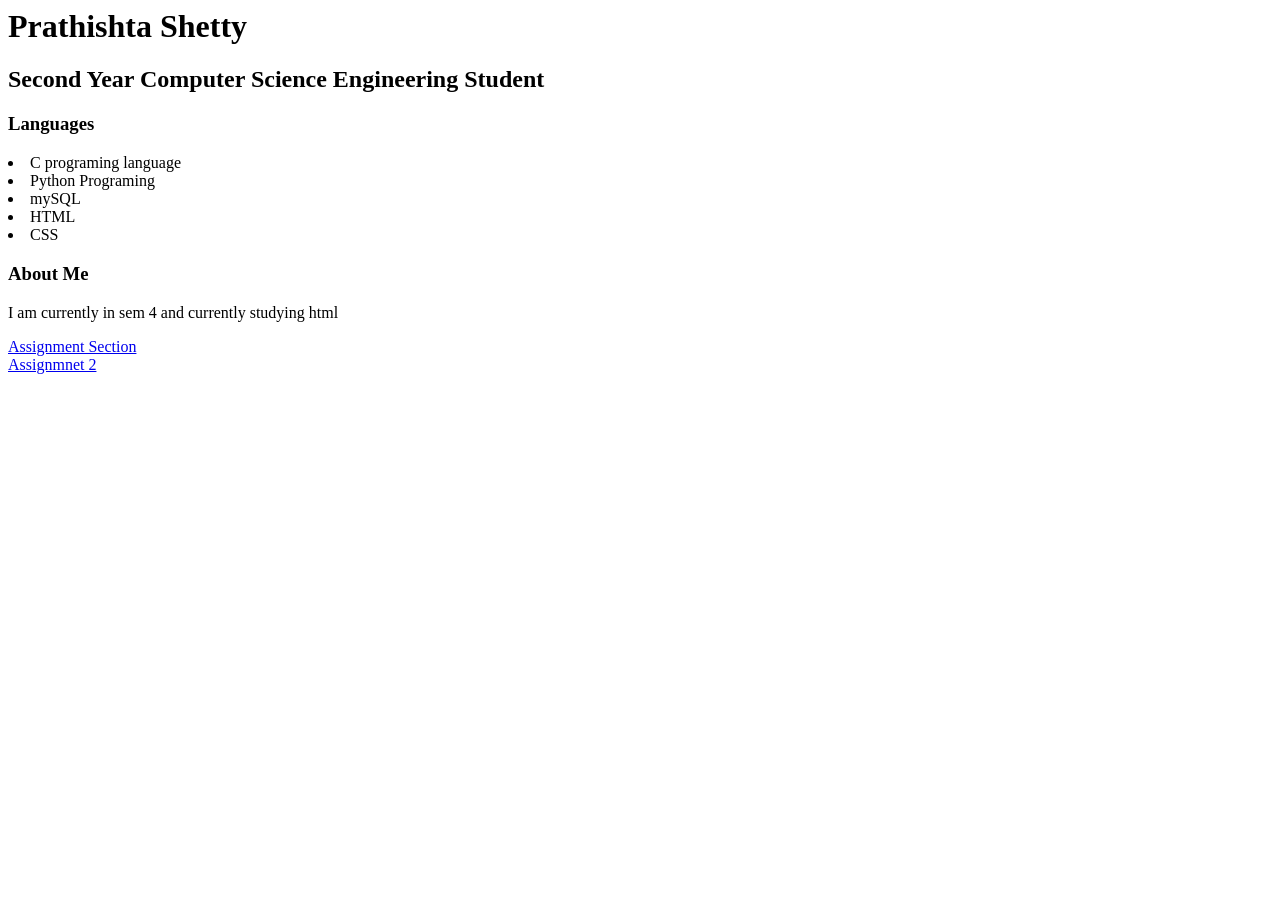
==== assignment1/index.html @ 2c767c6e "Create index.html" ====
<html>
  <body>
  <title>MY PORTFOLIO</title>
  <h1>Prathishta Shetty</h1>
  <h2>Second Year Computer Science Engineering Student</h2>
  <h3>Languages</h3>
  <li>C programing language</li>
  <li>Python Programing</li>
  <li>mySQL</li>
  <li>HTML</li>
  <li>CSS</li>
  <h3>About Me</h3>
  <p> I am currently in sem 4 and currently studying html</p>
  <a href="https://prathishta-shetty.github.io/SEM4-fet/">Assignment Section</a><br>
    <a href="https://prathishta-shetty.github.io/SEM4-fet/assignment2/index.html"> Assignmnet 2</a>
  </body>
</html>
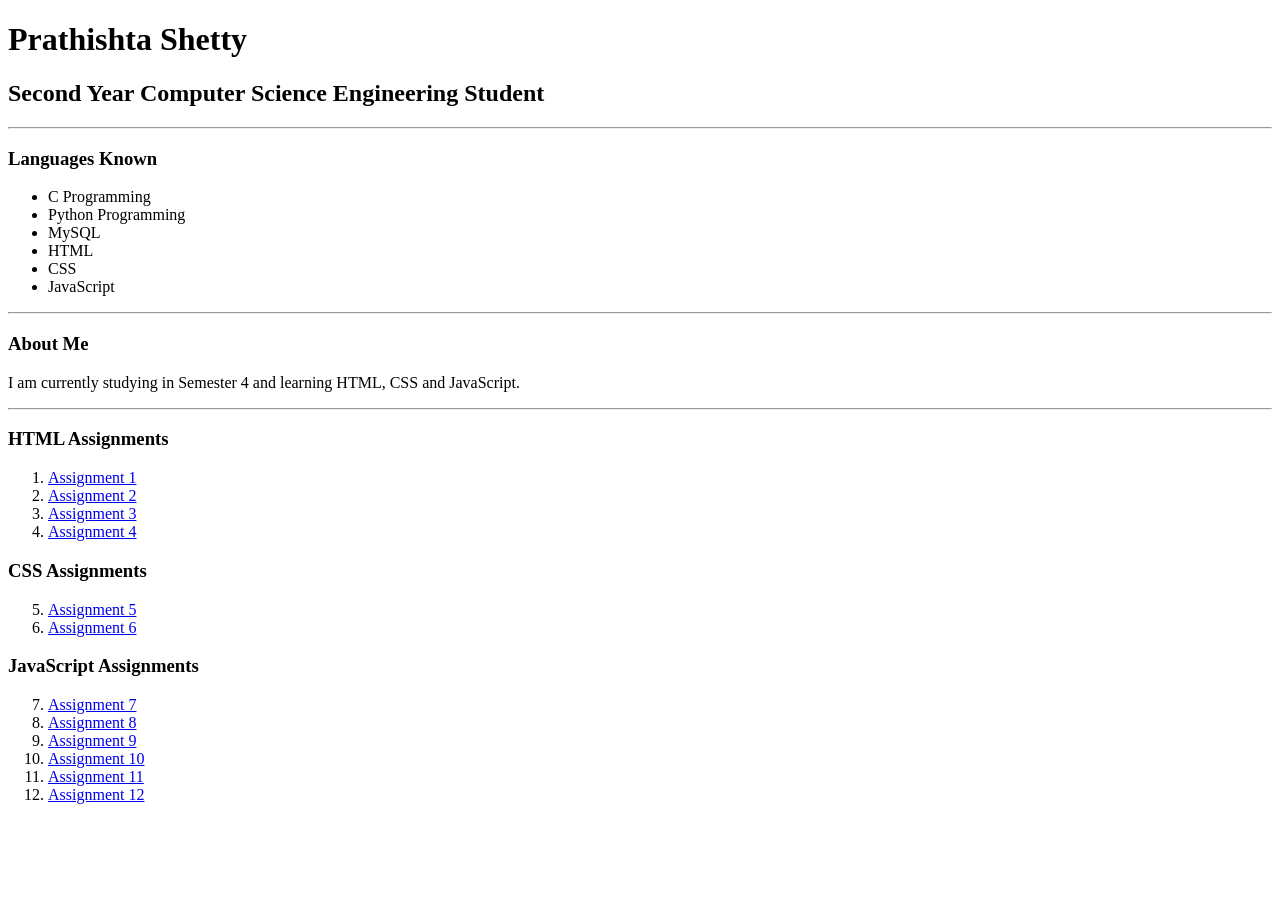
==== commit 2bc6bd31: "Update index.html" ====
--- a/assignment1/index.html
+++ b/assignment1/index.html
@@ -1,17 +1,128 @@
+<!DOCTYPE html>
 <html>
-  <body>
-  <title>MY PORTFOLIO</title>
-  <h1>Prathishta Shetty</h1>
-  <h2>Second Year Computer Science Engineering Student</h2>
-  <h3>Languages</h3>
-  <li>C programing language</li>
-  <li>Python Programing</li>
-  <li>mySQL</li>
-  <li>HTML</li>
-  <li>CSS</li>
-  <h3>About Me</h3>
-  <p> I am currently in sem 4 and currently studying html</p>
-  <a href="https://prathishta-shetty.github.io/SEM4-fet/">Assignment Section</a><br>
-    <a href="https://prathishta-shetty.github.io/SEM4-fet/assignment2/index.html"> Assignmnet 2</a>
-  </body>
+<head>
+    <title>My Portfolio</title>
+
+    <link rel="stylesheet" href="style.css">
+</head>
+
+<body>
+
+    <div class="container">
+
+        <h1>Prathishta Shetty</h1>
+
+        <h2>Second Year Computer Science Engineering Student</h2>
+
+        <hr>
+
+        <h3>Languages Known</h3>
+
+        <ul>
+            <li>C Programming</li>
+            <li>Python Programming</li>
+            <li>MySQL</li>
+            <li>HTML</li>
+            <li>CSS</li>
+            <li>JavaScript</li>
+        </ul>
+
+        <hr>
+
+        <h3>About Me</h3>
+
+        <p>
+            I am currently studying in Semester 4 and learning
+            HTML, CSS and JavaScript.
+        </p>
+
+        <hr>
+
+        <h3>HTML Assignments</h3>
+
+        <ol>
+            <li>
+                <a href="assignment1/index.html">
+                    Assignment 1
+                </a>
+            </li>
+
+            <li>
+                <a href="assignment2/index.html">
+                    Assignment 2
+                </a>
+            </li>
+
+            <li>
+                <a href="assignment3/index.html">
+                    Assignment 3
+                </a>
+            </li>
+
+            <li>
+                <a href="assignment4/index.html">
+                    Assignment 4
+                </a>
+            </li>
+        </ol>
+
+        <h3>CSS Assignments</h3>
+
+        <ol start="5">
+            <li>
+                <a href="assignment5/index.html">
+                    Assignment 5
+                </a>
+            </li>
+
+            <li>
+                <a href="assignment6/index.html">
+                    Assignment 6
+                </a>
+            </li>
+        </ol>
+
+        <h3>JavaScript Assignments</h3>
+
+        <ol start="7">
+            <li>
+                <a href="assignment7/index.html">
+                    Assignment 7
+                </a>
+            </li>
+
+            <li>
+                <a href="assignment8/index.html">
+                    Assignment 8
+                </a>
+            </li>
+
+            <li>
+                <a href="assignment9/index.html">
+                    Assignment 9
+                </a>
+            </li>
+
+            <li>
+                <a href="assignment10/index.html">
+                    Assignment 10
+                </a>
+            </li>
+
+            <li>
+                <a href="assignment11/index.html">
+                    Assignment 11
+                </a>
+            </li>
+
+            <li>
+                <a href="assignment12/index.html">
+                    Assignment 12
+                </a>
+            </li>
+        </ol>
+
+    </div>
+
+</body>
 </html>
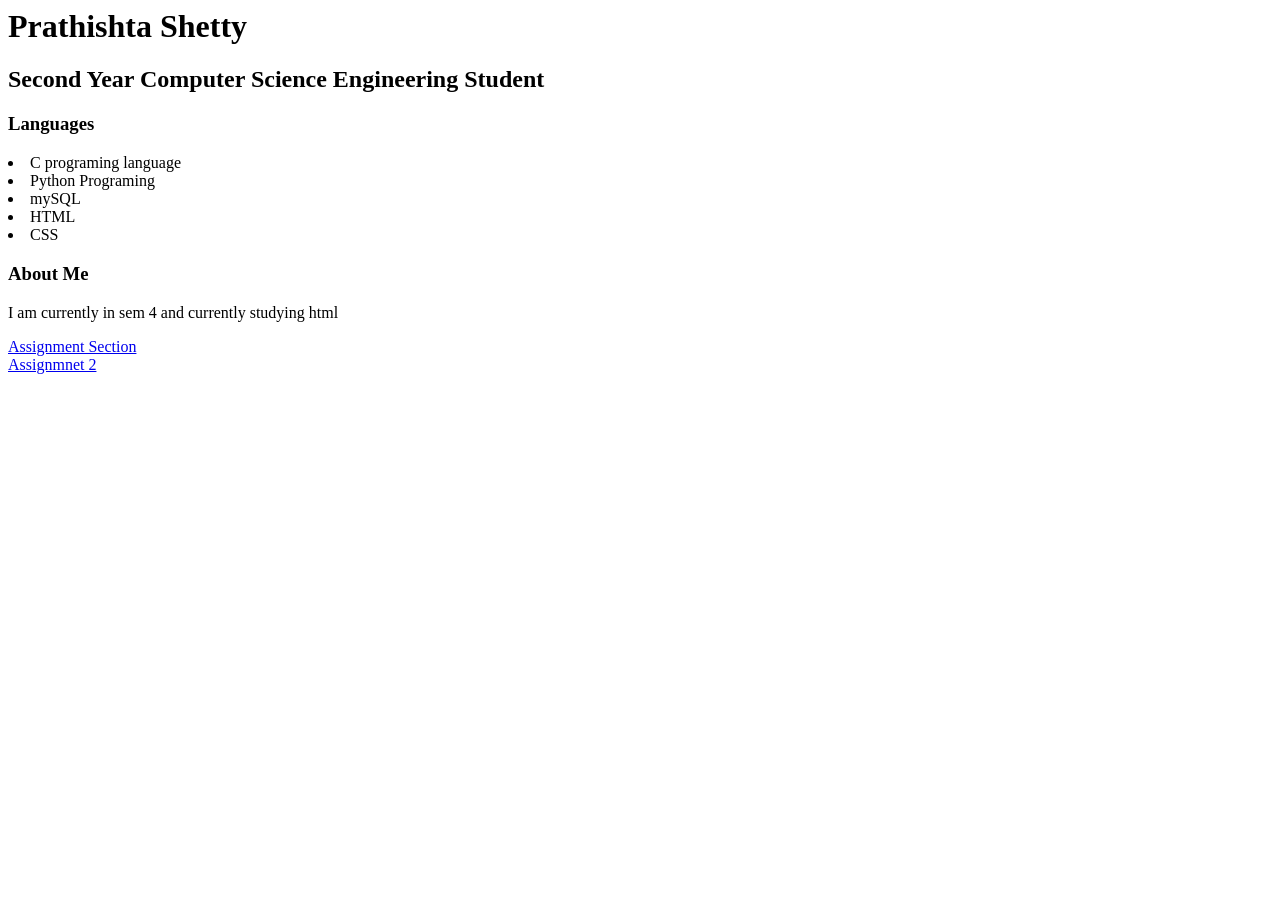
==== commit a989376b: "Update index.html" ====
--- a/assignment1/index.html
+++ b/assignment1/index.html
@@ -1,128 +1,17 @@
-<!DOCTYPE html>
 <html>
-<head>
-    <title>My Portfolio</title>
-
-    <link rel="stylesheet" href="style.css">
-</head>
-
-<body>
-
-    <div class="container">
-
-        <h1>Prathishta Shetty</h1>
-
-        <h2>Second Year Computer Science Engineering Student</h2>
-
-        <hr>
-
-        <h3>Languages Known</h3>
-
-        <ul>
-            <li>C Programming</li>
-            <li>Python Programming</li>
-            <li>MySQL</li>
-            <li>HTML</li>
-            <li>CSS</li>
-            <li>JavaScript</li>
-        </ul>
-
-        <hr>
-
-        <h3>About Me</h3>
-
-        <p>
-            I am currently studying in Semester 4 and learning
-            HTML, CSS and JavaScript.
-        </p>
-
-        <hr>
-
-        <h3>HTML Assignments</h3>
-
-        <ol>
-            <li>
-                <a href="assignment1/index.html">
-                    Assignment 1
-                </a>
-            </li>
-
-            <li>
-                <a href="assignment2/index.html">
-                    Assignment 2
-                </a>
-            </li>
-
-            <li>
-                <a href="assignment3/index.html">
-                    Assignment 3
-                </a>
-            </li>
-
-            <li>
-                <a href="assignment4/index.html">
-                    Assignment 4
-                </a>
-            </li>
-        </ol>
-
-        <h3>CSS Assignments</h3>
-
-        <ol start="5">
-            <li>
-                <a href="assignment5/index.html">
-                    Assignment 5
-                </a>
-            </li>
-
-            <li>
-                <a href="assignment6/index.html">
-                    Assignment 6
-                </a>
-            </li>
-        </ol>
-
-        <h3>JavaScript Assignments</h3>
-
-        <ol start="7">
-            <li>
-                <a href="assignment7/index.html">
-                    Assignment 7
-                </a>
-            </li>
-
-            <li>
-                <a href="assignment8/index.html">
-                    Assignment 8
-                </a>
-            </li>
-
-            <li>
-                <a href="assignment9/index.html">
-                    Assignment 9
-                </a>
-            </li>
-
-            <li>
-                <a href="assignment10/index.html">
-                    Assignment 10
-                </a>
-            </li>
-
-            <li>
-                <a href="assignment11/index.html">
-                    Assignment 11
-                </a>
-            </li>
-
-            <li>
-                <a href="assignment12/index.html">
-                    Assignment 12
-                </a>
-            </li>
-        </ol>
-
-    </div>
-
-</body>
+  <body>
+  <title>MY PORTFOLIO</title>
+  <h1>Prathishta Shetty</h1>
+  <h2>Second Year Computer Science Engineering Student</h2>
+  <h3>Languages</h3>
+  <li>C programing language</li>
+  <li>Python Programing</li>
+  <li>mySQL</li>
+  <li>HTML</li>
+  <li>CSS</li>
+  <h3>About Me</h3>
+  <p> I am currently in sem 4 and currently studying html</p>
+  <a href="https://prathishta-shetty.github.io/SEM4-fet/">Assignment Section</a><br>
+    <a href="https://prathishta-shetty.github.io/SEM4-fet/assignment2/index.html"> Assignmnet 2</a>
+  </body>
 </html>
